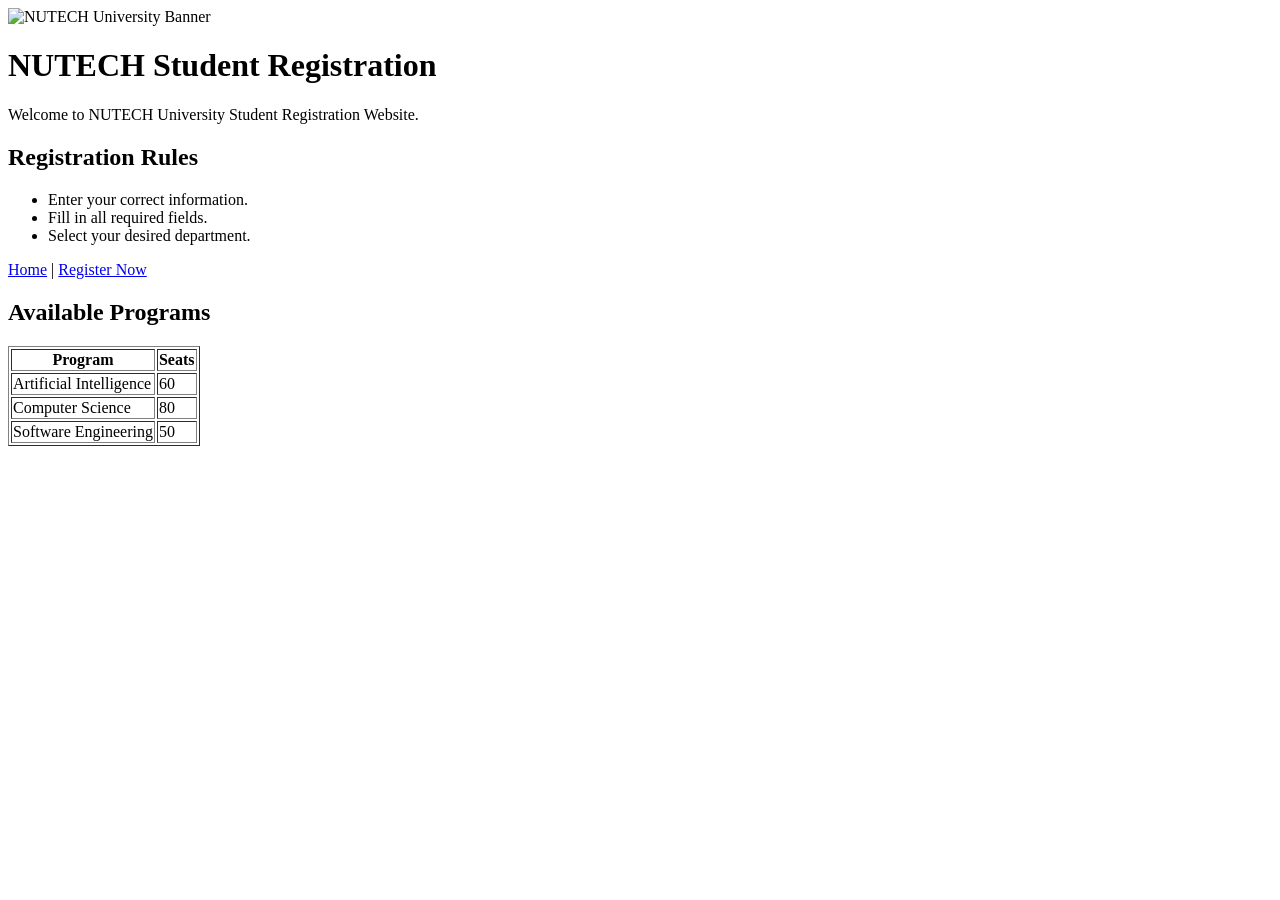
==== index.html @ 45cb1c7b "Create index.html" ====
<!DOCTYPE html>
<html>
<head>
    <title>NUTECH Student Registration</title>
    <link rel="stylesheet" href="styles.css">
</head>
<body>

    <div class="banner">
        <img src="banner.png" alt="NUTECH University Banner">
    </div>

    <h1>NUTECH Student Registration</h1>

    <p>Welcome to NUTECH University Student Registration Website.</p>

    <h2>Registration Rules</h2>
    <ul>
        <li>Enter your correct information.</li>
        <li>Fill in all required fields.</li>
        <li>Select your desired department.</li>
    </ul>

    <p><a href="index.html">Home</a> |
    <a href="form.html">Register Now</a></p>

    <h2>Available Programs</h2>

    <table border="1">
        <tr>
            <th>Program</th>
            <th>Seats</th>
        </tr>
        <tr>
            <td>Artificial Intelligence</td>
            <td>60</td>
        </tr>
        <tr>
            <td>Computer Science</td>
            <td>80</td>
        </tr>
        <tr>
            <td>Software Engineering</td>
            <td>50</td>
        </tr>
    </table>

</body>
</html>
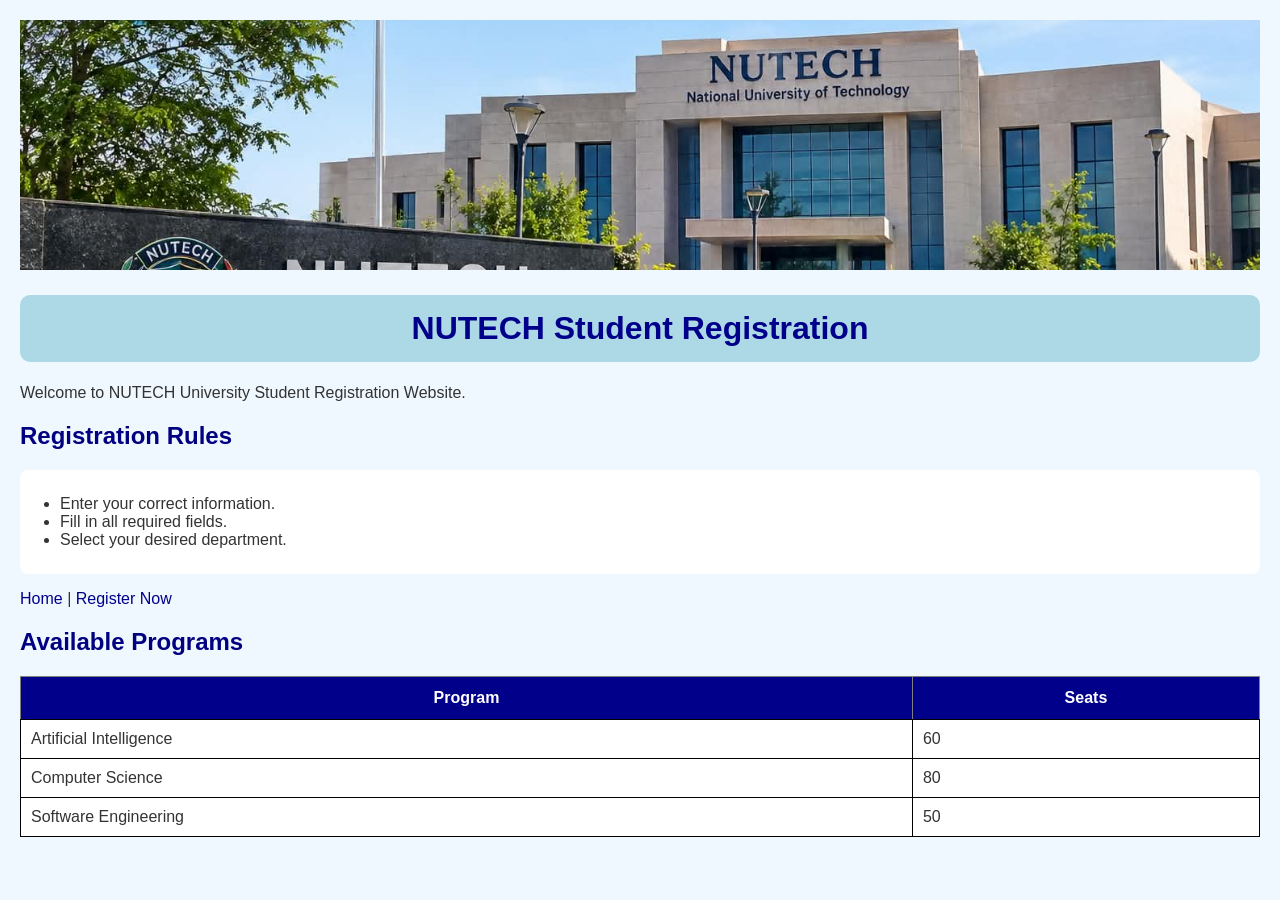
==== commit fea41d69: "Update index.html" ====
--- a/index.html
+++ b/index.html
@@ -1,4 +1,3 @@
-
 <!DOCTYPE html>
 <html>
 <head>
@@ -8,7 +7,7 @@
 <body>
 
     <div class="banner">
-        <img src="banner.png" alt="NUTECH University Banner">
+        <img src="nutech.jpeg" alt="University Picture">
     </div>
 
     <h1>NUTECH Student Registration</h1>
--- a/styles.css
+++ b/styles.css
@@ -0,0 +1,88 @@
+
+body {
+    background-color: #f0f8ff;
+    font-family: Arial, sans-serif;
+    margin: 20px;
+    color: #333;
+}
+
+h1 {
+    color: darkblue;
+    text-align: center;
+    background-color: lightblue;
+    padding: 15px;
+    border-radius: 10px;
+}
+
+h2 {
+    color: navy;
+}
+
+p {
+    font-size: 16px;
+}
+
+.banner img {
+    width: 100%;
+    height: 250px;
+    object-fit: cover;
+    border-radius: 0;
+}
+
+ul {
+    background-color: white;
+    padding: 25px 40px;
+    border-radius: 8px;
+}
+
+table {
+    width: 100%;
+    border-collapse: collapse;
+    background-color: white;
+}
+
+th {
+    background-color: darkblue;
+    color: white;
+    padding: 12px;
+}
+
+td {
+    border: 1px solid black;
+    padding: 10px;
+}
+
+form {
+    background-color: white;
+    border: 2px solid darkblue;
+    border-radius: 10px;
+    padding: 20px;
+    max-width: 500px;
+}
+
+input, select, textarea {
+    padding: 8px;
+    margin-top: 5px;
+}
+
+input[type="submit"] {
+    background-color: darkblue;
+    color: white;
+    padding: 10px 20px;
+    border: none;
+    cursor: pointer;
+}
+
+input[type="reset"] {
+    padding: 10px 20px;
+    cursor: pointer;
+}
+
+a {
+    color: darkblue;
+    text-decoration: none;
+}
+
+a:hover {
+    text-decoration: underline;
+}
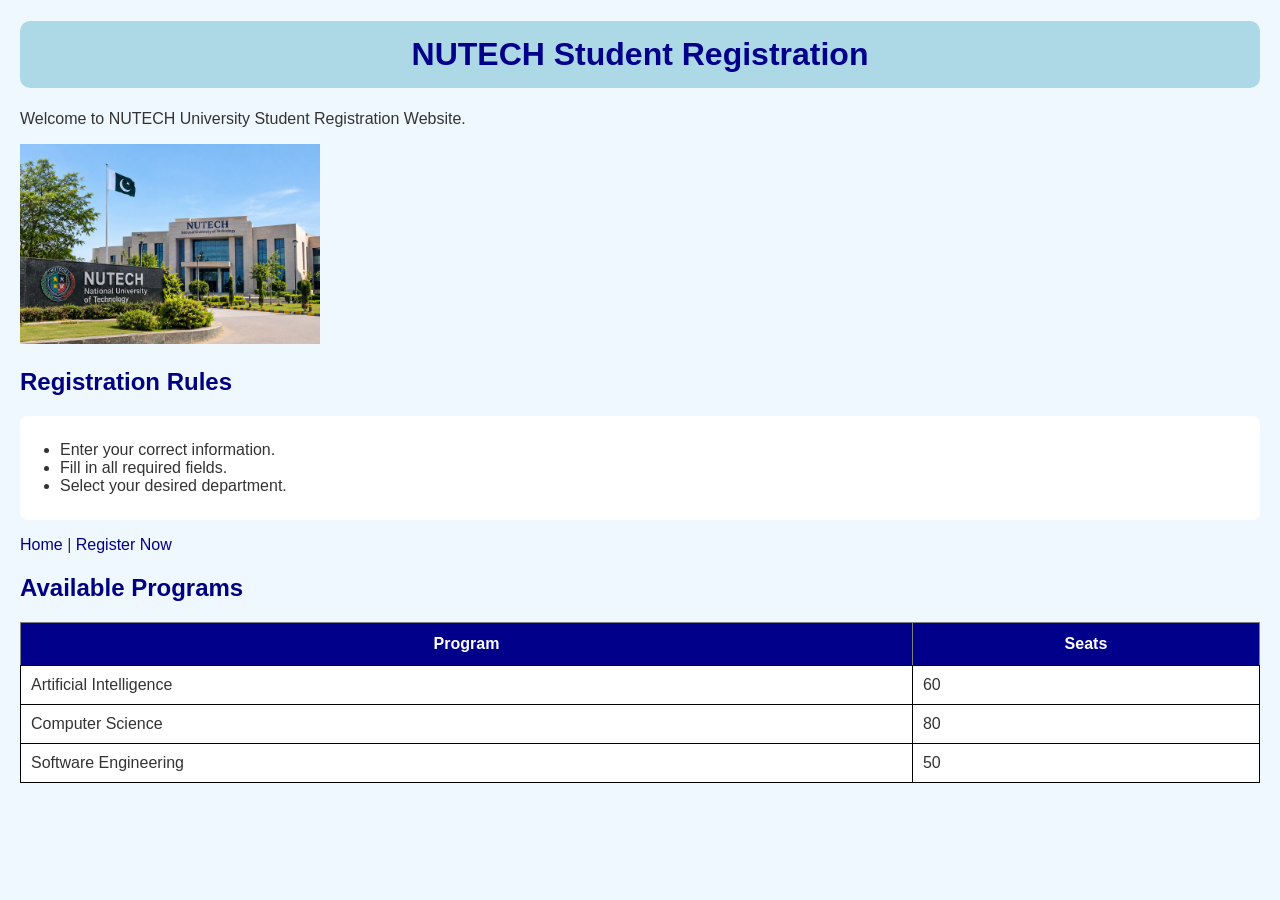
==== commit 35d27d85: "Update index.html" ====
--- a/index.html
+++ b/index.html
@@ -1,28 +1,30 @@
 <!DOCTYPE html>
 <html>
 <head>
+    <link rel="stylesheet" href="styles.css">
     <title>NUTECH Student Registration</title>
     <link rel="stylesheet" href="styles.css">
 </head>
 <body>
 
-    <div class="banner">
-        <img src="nutech.jpeg" alt="University Picture">
-    </div>
-
     <h1>NUTECH Student Registration</h1>
 
     <p>Welcome to NUTECH University Student Registration Website.</p>
 
+    <img src="nutech.jpeg" alt="University Picture" width="300">
+
     <h2>Registration Rules</h2>
+
     <ul>
         <li>Enter your correct information.</li>
         <li>Fill in all required fields.</li>
         <li>Select your desired department.</li>
     </ul>
 
-    <p><a href="index.html">Home</a> |
-    <a href="form.html">Register Now</a></p>
+    <p>
+        <a href="index.html">Home</a> |
+        <a href="form.html">Register Now</a>
+    </p>
 
     <h2>Available Programs</h2>
 
